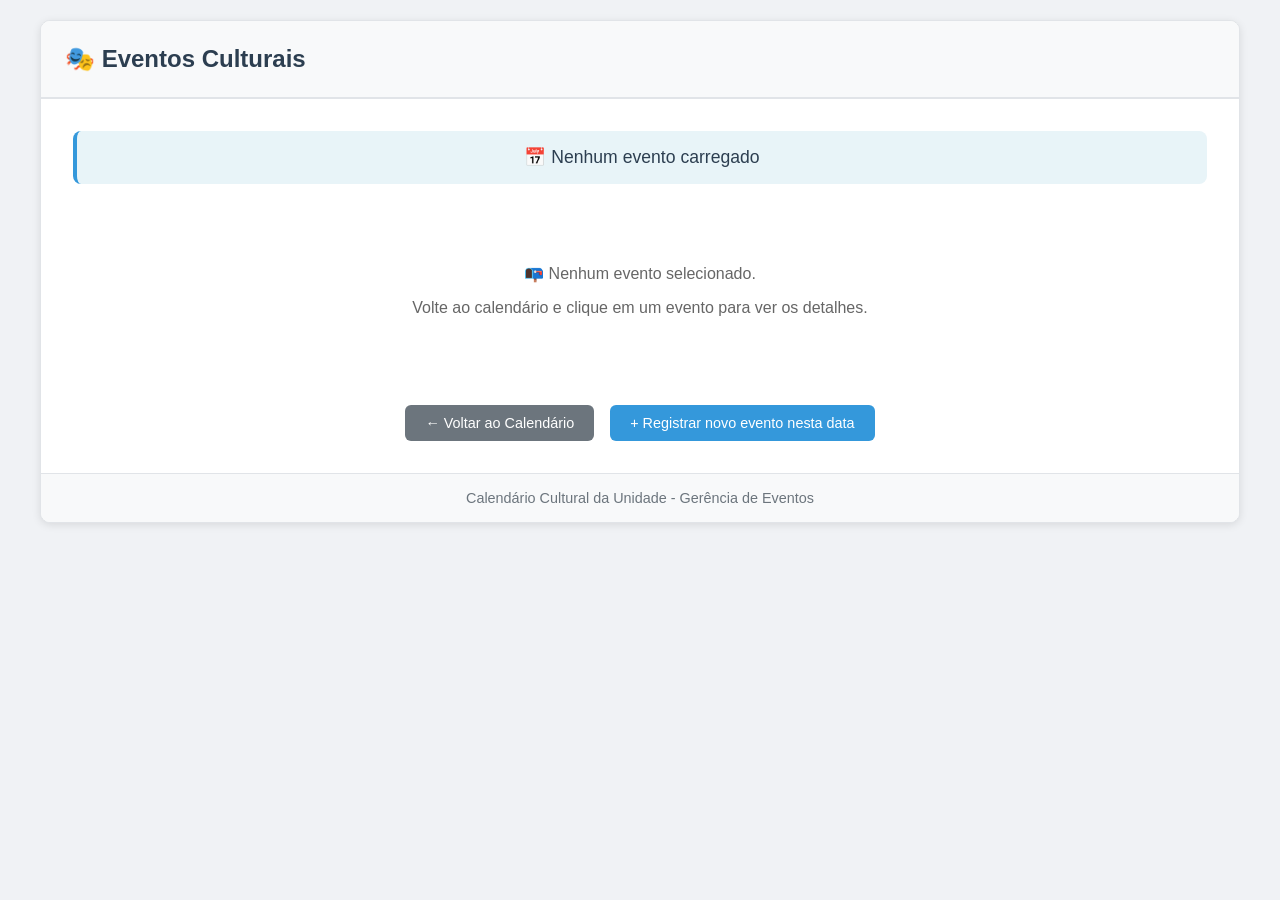
==== html/eventos.html @ b36363d0 "atualização do projeto em alguns detalhes" ====
<!DOCTYPE html>
<html lang="pt-BR">
<head>
    <meta charset="UTF-8">
    <meta name="viewport" content="width=device-width, initial-scale=1.0">
    <title>Eventos Culturais</title>
    <link rel="stylesheet" href="../css/eventos.css">
</head>
<body>
    <div class="container">
        <div class="card">
            <div class="card-header">
                <h2>🎭 Eventos Culturais</h2>
            </div>
            <div class="card-body">
                <div id="dataInfo" class="data-info">
                    📅 Carregando...
                </div>
                
                <div id="eventosContainer" class="eventos-container">
                    <div class="sem-eventos">
                        <p>📭 Nenhum evento selecionado.</p>
                        <p>Volte ao calendário e clique em um evento para ver os detalhes.</p>
                    </div>
                </div>
                
                <div class="botoes-container">
                    <button id="btnVoltar" class="btn btn-secondary">
                        ← Voltar ao Calendário
                    </button>
                    <button id="btnRegistrar" class="btn btn-primary">
                        + Registrar novo evento nesta data
                    </button>
                </div>
            </div>
            <div class="card-footer">
                Calendário Cultural da Unidade - Gerência de Eventos
            </div>
        </div>
    </div>

    <!-- MODAL DIRETO NO HTML (sem precisar de fetch) -->
    <div id="eventoModal" class="modal" style="display: none;">
        <div class="modal-content">
            <span class="modal-fechar">&times;</span>
            <div class="modal-titulo" id="modalTitulo"></div>
            <div class="modal-info">
                <div class="modal-linha">
                    <span class="modal-label">📅 Data:</span>
                    <span class="modal-valor" id="modalData"></span>
                </div>
                <div class="modal-linha">
                    <span class="modal-label">⏰ Horário:</span>
                    <span class="modal-valor" id="modalHorario"></span>
                </div>
                <div class="modal-linha">
                    <span class="modal-label">🎭 Tipo:</span>
                    <span class="modal-valor" id="modalTipo"></span>
                </div>
                <div class="modal-linha" id="modalDescricaoLinha" style="display: none;">
                    <span class="modal-label">📝 Descrição:</span>
                    <div class="modal-valor modal-descricao" id="modalDescricao"></div>
                </div>
                <div class="modal-linha" id="modalIngressosLinha" style="display: none;">
                    <span class="modal-label">🎟️ Ingressos:</span>
                    <div class="modal-valor" id="modalIngressos"></div>
                </div>
                <div class="modal-linha" id="modalImagemLinha" style="display: none;">
                    <span class="modal-label">🖼️ Folder:</span>
                    <div class="modal-valor" id="modalImagem"></div>
                </div>
            </div>
            <button class="modal-fechar-btn">Fechar</button>
        </div>
    </div>

    <script src="../js/eventos.js"></script>
</body>
</html>
---- css/eventos.css ----
/* ============================================
   eventos.css - ESTILOS COMPLETOS DA PÁGINA DE EVENTOS
   ============================================ */

/* RESET E BASE */
* {
    margin: 0;
    padding: 0;
    box-sizing: border-box;
}

body {
    font-family: 'Segoe UI', Tahoma, Geneva, Verdana, sans-serif;
    background-color: #f0f2f5;
    min-height: 100vh;
    padding: 20px;
}

.container {
    max-width: 1200px;
    margin: 0 auto;
}

/* CARDS */
.card {
    background: white;
    border-radius: 10px;
    box-shadow: 0 2px 8px rgba(0,0,0,0.1);
    overflow: hidden;
    border: 1px solid #e1e4e8;
}

.card-header {
    background-color: #f8f9fa;
    color: #2c3e50;
    padding: 1.5rem;
    border-bottom: 2px solid #e1e4e8;
}

.card-header h1, 
.card-header h2 {
    margin: 0;
    font-size: 1.5rem;
}

.card-body {
    padding: 2rem;
}

.card-footer {
    background: #f8f9fa;
    padding: 1rem;
    text-align: center;
    color: #6c757d;
    border-top: 1px solid #e1e4e8;
    font-size: 0.9rem;
}

/* BOTÕES */
.btn {
    padding: 10px 20px;
    border: none;
    border-radius: 6px;
    cursor: pointer;
    font-size: 0.9rem;
    transition: all 0.2s ease;
    display: inline-flex;
    align-items: center;
    gap: 8px;
    text-decoration: none;
    font-weight: 500;
}

.btn-primary {
    background-color: #3498db;
    color: white;
}

.btn-primary:hover {
    background-color: #2980b9;
}

.btn-secondary {
    background-color: #6c757d;
    color: white;
}

.btn-secondary:hover {
    background-color: #5a6268;
}

/* ESTILOS ESPECÍFICOS DA PÁGINA DE EVENTOS */
.eventos-container {
    display: flex;
    flex-direction: column;
    gap: 1rem;
}

.data-info {
    background: #e8f4f8;
    color: #2c3e50;
    padding: 1rem;
    border-radius: 8px;
    margin-bottom: 1.5rem;
    text-align: center;
    font-size: 1.1rem;
    border-left: 4px solid #3498db;
}

.evento-card {
    background: white;
    border: 1px solid #e1e4e8;
    border-radius: 8px;
    padding: 1.25rem;
    transition: all 0.2s ease;
    cursor: pointer;
}

.evento-card:hover {
    transform: translateY(-2px);
    box-shadow: 0 4px 12px rgba(0,0,0,0.1);
    border-color: #3498db;
}

.evento-titulo {
    font-size: 1.2rem;
    font-weight: 600;
    color: #2c3e50;
    margin-bottom: 0.5rem;
}

.evento-tipo {
    display: inline-block;
    background: #f0f0f0;
    padding: 0.25rem 0.75rem;
    border-radius: 20px;
    font-size: 0.85rem;
    color: #666;
    margin-bottom: 0.5rem;
}

.evento-horario {
    font-size: 0.9rem;
    color: #3498db;
    margin-bottom: 0.75rem;
    font-weight: 500;
}

.evento-descricao-resumida {
    font-size: 0.9rem;
    color: #555;
    line-height: 1.5;
}

.sem-eventos {
    text-align: center;
    padding: 3rem;
    color: #666;
}

.sem-eventos p {
    margin: 0.5rem 0;
}

.botoes-container {
    display: flex;
    gap: 1rem;
    justify-content: center;
    margin-top: 2rem;
    flex-wrap: wrap;
}

/* MODAL */
.modal {
    display: flex;
    position: fixed;
    top: 0;
    left: 0;
    width: 100%;
    height: 100%;
    background-color: rgba(0,0,0,0.5);
    z-index: 1000;
    justify-content: center;
    align-items: center;
    animation: modalFadeIn 0.3s ease;
}

@keyframes modalFadeIn {
    from { opacity: 0; }
    to { opacity: 1; }
}

.modal-content {
    background-color: white;
    margin: auto;
    padding: 0;
    width: 90%;
    max-width: 600px;
    max-height: 85vh;
    border-radius: 10px;
    box-shadow: 0 5px 20px rgba(0,0,0,0.2);
    animation: modalSlideIn 0.3s ease;
    overflow-y: auto;
    position: relative;
}

@keyframes modalSlideIn {
    from { transform: translateY(-50px); opacity: 0; }
    to { transform: translateY(0); opacity: 1; }
}

.modal-fechar {
    position: absolute;
    top: 15px;
    right: 20px;
    font-size: 28px;
    font-weight: bold;
    cursor: pointer;
    color: #aaa;
    z-index: 10;
}

.modal-fechar:hover {
    color: #333;
}

.modal-titulo {
    font-size: 1.3rem;
    font-weight: bold;
    color: #2c3e50;
    padding: 20px 20px 10px 20px;
    border-bottom: 2px solid #eee;
    margin-bottom: 15px;
}

.modal-info {
    padding: 0 20px;
}

.modal-linha {
    margin-bottom: 15px;
    display: flex;
    flex-wrap: wrap;
}

.modal-label {
    font-weight: bold;
    min-width: 100px;
    color: #555;
}

.modal-valor {
    flex: 1;
    color: #333;
}

.modal-descricao {
    line-height: 1.6;
    white-space: pre-wrap;
}

.modal-link {
    color: #3498db;
    text-decoration: none;
    word-break: break-all;
}

.modal-link:hover {
    text-decoration: underline;
}

.modal-imagem {
    max-width: 100%;
    max-height: 300px;
    border-radius: 8px;
    margin-top: 10px;
}

.modal-fechar-btn {
    display: block;
    width: 100%;
    padding: 12px;
    margin-top: 20px;
    background-color: #3498db;
    color: white;
    border: none;
    font-size: 1rem;
    cursor: pointer;
    border-radius: 0 0 10px 10px;
}

.modal-fechar-btn:hover {
    background-color: #2980b9;
}

/* RESPONSIVIDADE */
@media (max-width: 768px) {
    body {
        padding: 10px;
    }
    
    .card-body {
        padding: 1rem;
    }
    
    .card-header h1,
    .card-header h2 {
        font-size: 1.2rem;
    }
    
    .evento-titulo {
        font-size: 1rem;
    }
    
    .modal-titulo {
        font-size: 1.2rem;
    }
    
    .modal-linha {
        flex-direction: column;
    }
    
    .modal-label {
        margin-bottom: 5px;
    }
    
    .botoes-container {
        flex-direction: column;
    }
    
    .botoes-container .btn {
        width: 100%;
        justify-content: center;
    }
    
    .btn {
        padding: 8px 16px;
        font-size: 0.85rem;
    }
}
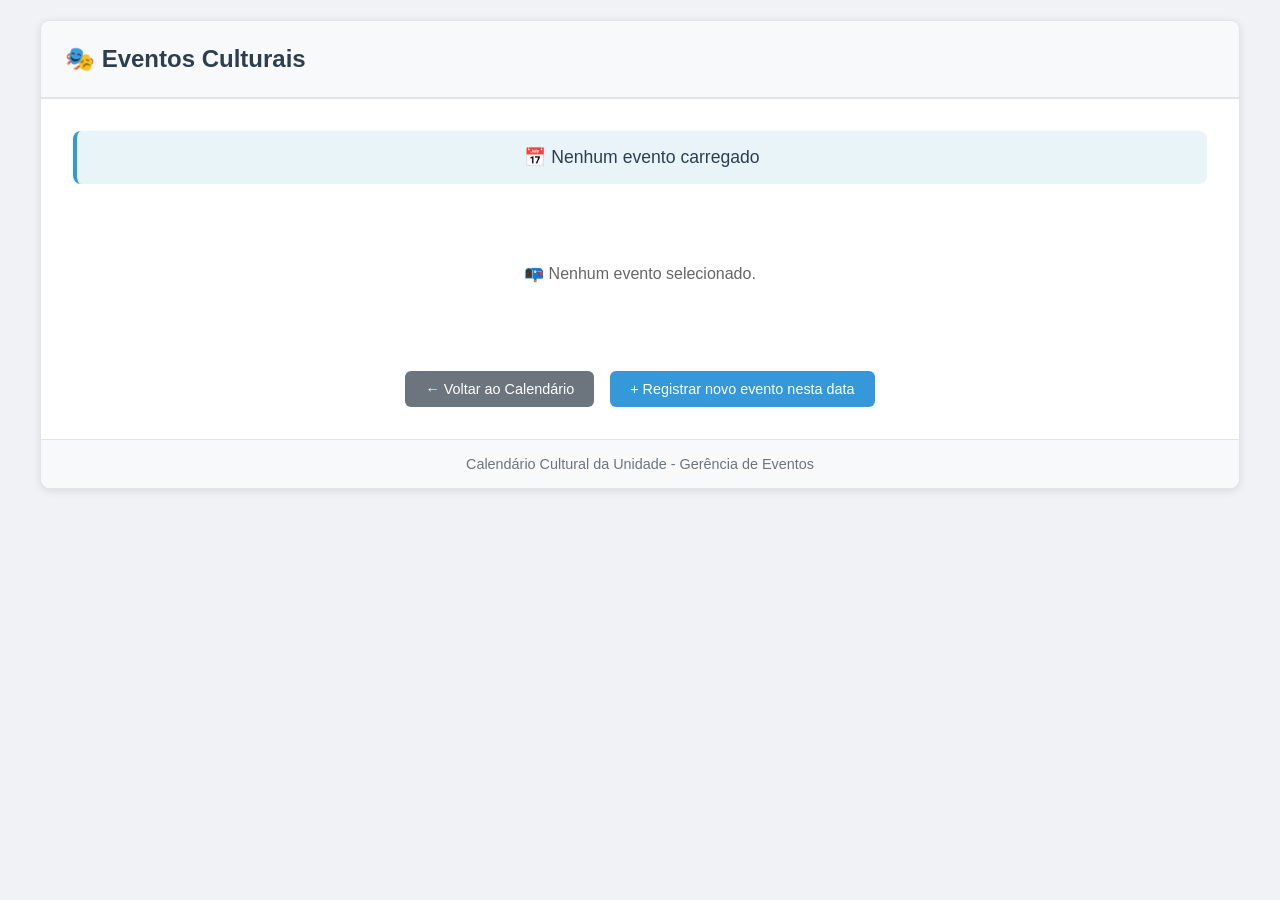
==== commit 9aa0c479: "making some improvements" ====
--- a/html/eventos.html
+++ b/html/eventos.html
@@ -5,8 +5,20 @@
     <meta name="viewport" content="width=device-width, initial-scale=1.0">
     <title>Eventos Culturais</title>
     <link rel="stylesheet" href="../css/eventos.css">
+    <style>
+        body:not(.perfil-admin) .btn-editar,
+        body:not(.perfil-admin) .btn-excluir {
+            display: none !important;
+        }
+    </style>
 </head>
 <body>
+    <script>
+        try {
+            const usuarioLogado = JSON.parse(localStorage.getItem('usuarioLogado') || 'null');
+            document.body.classList.toggle('perfil-admin', usuarioLogado?.u === 'admin' && usuarioLogado?.r === 'admin');
+        } catch {}
+    </script>
     <div class="container">
         <div class="card">
             <div class="card-header">
@@ -74,6 +86,6 @@
         </div>
     </div>
 
-    <script src="../js/eventos.js"></script>
+    <script src="../js/eventos.js?v=5"></script>
 </body>
-</html>+</html>
--- a/css/eventos.css
+++ b/css/eventos.css
@@ -186,8 +186,13 @@
 }
 
 @keyframes modalFadeIn {
-    from { opacity: 0; }
-    to { opacity: 1; }
+    from {
+        opacity: 0;
+    }
+
+    to {
+        opacity: 1;
+    }
 }
 
 .modal-content {
@@ -205,8 +210,15 @@
 }
 
 @keyframes modalSlideIn {
-    from { transform: translateY(-50px); opacity: 0; }
-    to { transform: translateY(0); opacity: 1; }
+    from {
+        transform: translateY(-50px);
+        opacity: 0;
+    }
+
+    to {
+        transform: translateY(0);
+        opacity: 1;
+    }
 }
 
 .modal-fechar {
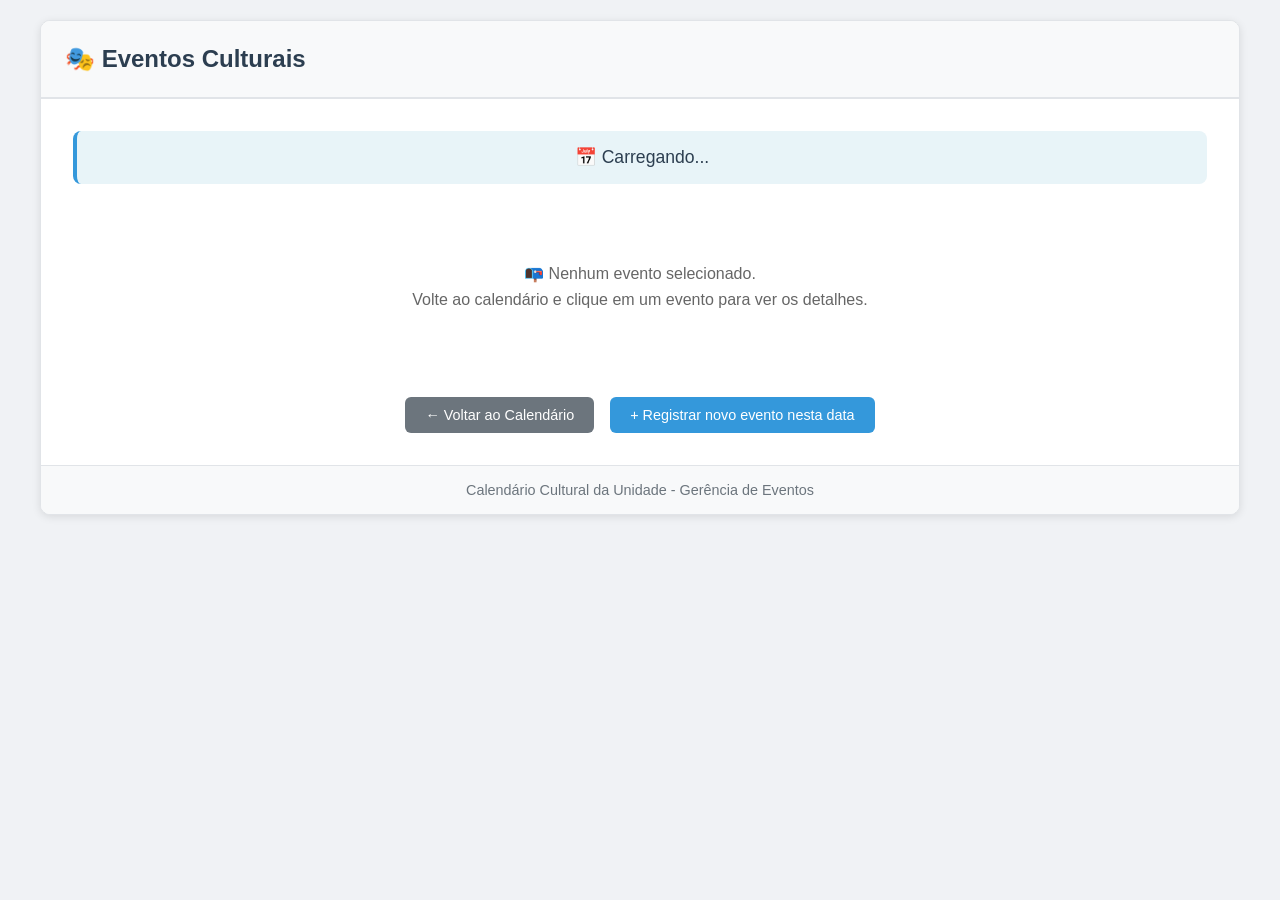
==== commit e5a23a6d: "API/PHP migration starting" ====
--- a/html/eventos.html
+++ b/html/eventos.html
@@ -86,6 +86,6 @@
         </div>
     </div>
 
-    <script src="../js/eventos.js?v=5"></script>
+    <script src="../js/eventos.js"></script>
 </body>
 </html>
--- a/css/eventos.css
+++ b/css/eventos.css
@@ -1,353 +1,228 @@
 /* ============================================
-   eventos.css - ESTILOS COMPLETOS DA PÁGINA DE EVENTOS
+                     Eventos.css 
    ============================================ */
 
-/* RESET E BASE */
-* {
-    margin: 0;
-    padding: 0;
-    box-sizing: border-box;
-}
+*, *::before, *::after { margin: 0; padding: 0; box-sizing: border-box; }
 
 body {
     font-family: 'Segoe UI', Tahoma, Geneva, Verdana, sans-serif;
-    background-color: #f0f2f5;
-    min-height: 100vh;
+    background: #f0f2f5; 
+    min-height: 100vh; 
     padding: 20px;
 }
 
-.container {
-    max-width: 1200px;
-    margin: 0 auto;
-}
-
-/* CARDS */
-.card {
-    background: white;
+.container { max-width: 1200px; margin: 0 auto; }
+
+/* ── CARDS E EVENTOS ── */
+
+.card, .evento-card {
+    background: #fff; 
     border-radius: 10px;
-    box-shadow: 0 2px 8px rgba(0,0,0,0.1);
-    overflow: hidden;
+    box-shadow: 0 2px 8px rgba(0, 0, 0, .1);
     border: 1px solid #e1e4e8;
 }
 
-.card-header {
-    background-color: #f8f9fa;
-    color: #2c3e50;
-    padding: 1.5rem;
-    border-bottom: 2px solid #e1e4e8;
-}
-
-.card-header h1, 
-.card-header h2 {
-    margin: 0;
-    font-size: 1.5rem;
-}
-
-.card-body {
-    padding: 2rem;
-}
-
-.card-footer {
-    background: #f8f9fa;
-    padding: 1rem;
-    text-align: center;
-    color: #6c757d;
-    border-top: 1px solid #e1e4e8;
-    font-size: 0.9rem;
-}
-
-/* BOTÕES */
-.btn {
-    padding: 10px 20px;
-    border: none;
-    border-radius: 6px;
+.card { overflow: hidden; }
+
+.card-header, .card-footer { background: #f8f9fa; border-color: #e1e4e8; }
+
+.card-header { 
+    padding: 1.5rem; 
+    border-bottom-width: 2px; 
+    border-bottom-style: solid; 
+    color: #2c3e50; 
+}
+
+.card-footer { 
+    padding: 1rem; 
+    text-align: center; 
+    color: #6c757d; 
+    border-top-width: 1px; 
+    border-top-style: solid; 
+    font-size: .9rem; 
+}
+.card-header h1, .card-header h2 { margin: 0; font-size: 1.5rem; }
+
+.card-body { padding: 2rem; }
+
+.evento-card {
+    padding: 1.25rem; 
     cursor: pointer;
-    font-size: 0.9rem;
-    transition: all 0.2s ease;
-    display: inline-flex;
-    align-items: center;
-    gap: 8px;
-    text-decoration: none;
-    font-weight: 500;
-}
-
-.btn-primary {
-    background-color: #3498db;
-    color: white;
-}
-
-.btn-primary:hover {
-    background-color: #2980b9;
-}
-
-.btn-secondary {
-    background-color: #6c757d;
-    color: white;
-}
-
-.btn-secondary:hover {
-    background-color: #5a6268;
-}
-
-/* ESTILOS ESPECÍFICOS DA PÁGINA DE EVENTOS */
-.eventos-container {
-    display: flex;
-    flex-direction: column;
-    gap: 1rem;
+    transition: transform .2s, box-shadow .2s, border-color .2s;
+}
+.evento-card:hover { 
+    transform: translateY(-2px); 
+    box-shadow: 0 4px 12px rgba(0, 0, 0, .1); 
+    border-color: #3498db; 
 }
 
 .data-info {
-    background: #e8f4f8;
-    color: #2c3e50;
-    padding: 1rem;
+    background: #e8f4f8; 
+    color: #2c3e50; 
+    padding: 1rem; 
     border-radius: 8px;
-    margin-bottom: 1.5rem;
-    text-align: center;
-    font-size: 1.1rem;
+    margin-bottom: 1.5rem; 
+    text-align: center; 
+    font-size: 1.1rem; 
     border-left: 4px solid #3498db;
 }
 
-.evento-card {
-    background: white;
-    border: 1px solid #e1e4e8;
-    border-radius: 8px;
-    padding: 1.25rem;
-    transition: all 0.2s ease;
+.eventos-container { display: flex; flex-direction: column; gap: 1rem; }
+
+.evento-titulo { font-size: 1.2rem; font-weight: 600; color: #2c3e50; margin-bottom: .5rem; }
+
+.evento-tipo { 
+    display: inline-block; 
+    background: #f0f0f0; 
+    padding: .25rem .75rem; 
+    border-radius: 20px; 
+    font-size: .85rem; 
+    color: #666; 
+    margin-bottom: .5rem; 
+}
+
+.evento-horario { font-size: .9rem; color: #3498db; font-weight: 500; margin-bottom: .75rem; }
+
+.evento-descricao-resumida { font-size: .9rem; color: #555; line-height: 1.5; }
+
+.sem-eventos { text-align: center; padding: 3rem; color: #666; }
+
+.sem-eventos p { margin: .5rem 0; }
+
+/* ── BOTÕES ── */
+
+.btn, .modal-fechar-btn {
+    padding: 10px 20px; 
+    border: none; 
+    border-radius: 6px; 
     cursor: pointer;
-}
-
-.evento-card:hover {
-    transform: translateY(-2px);
-    box-shadow: 0 4px 12px rgba(0,0,0,0.1);
-    border-color: #3498db;
-}
-
-.evento-titulo {
-    font-size: 1.2rem;
-    font-weight: 600;
-    color: #2c3e50;
-    margin-bottom: 0.5rem;
-}
-
-.evento-tipo {
-    display: inline-block;
-    background: #f0f0f0;
-    padding: 0.25rem 0.75rem;
-    border-radius: 20px;
-    font-size: 0.85rem;
-    color: #666;
-    margin-bottom: 0.5rem;
-}
-
-.evento-horario {
-    font-size: 0.9rem;
-    color: #3498db;
-    margin-bottom: 0.75rem;
-    font-weight: 500;
-}
-
-.evento-descricao-resumida {
-    font-size: 0.9rem;
-    color: #555;
-    line-height: 1.5;
-}
-
-.sem-eventos {
-    text-align: center;
-    padding: 3rem;
-    color: #666;
-}
-
-.sem-eventos p {
-    margin: 0.5rem 0;
-}
-
-.botoes-container {
-    display: flex;
-    gap: 1rem;
-    justify-content: center;
-    margin-top: 2rem;
-    flex-wrap: wrap;
-}
-
-/* MODAL */
-.modal {
-    display: flex;
-    position: fixed;
-    top: 0;
-    left: 0;
-    width: 100%;
-    height: 100%;
-    background-color: rgba(0,0,0,0.5);
-    z-index: 1000;
-    justify-content: center;
-    align-items: center;
-    animation: modalFadeIn 0.3s ease;
-}
-
-@keyframes modalFadeIn {
-    from {
-        opacity: 0;
+    font-size: .9rem; 
+    font-weight: 500; 
+    transition: background .2s;
+}
+
+.btn { display: inline-flex; align-items: center; gap: 8px; text-decoration: none; }
+
+.btn-primary, .modal-fechar-btn { background: #3498db; color: #fff; }
+
+.btn-primary:hover, .modal-fechar-btn:hover { background: #2980b9; }
+
+.btn-secondary { background: #6c757d; color: #fff; }
+
+.btn-secondary:hover { background: #5a6268; }
+
+.botoes-container { 
+    display: flex; 
+    gap: 1rem; 
+    justify-content: center; 
+    margin-top: 2rem; 
+    flex-wrap: wrap; 
+}
+
+/* ── MODAL ── */
+
+.modal { 
+    position: fixed; 
+    inset: 0; 
+    display: flex; 
+    justify-content: center; 
+    align-items: center; 
+    background: rgba(0, 0, 0, .5); 
+    z-index: 1000; 
+    animation: fadeIn .3s ease; 
+}
+
+.modal-content { 
+    background: #fff; 
+    width: 90%; max-width: 600px; 
+    max-height: 85vh; 
+    border-radius: 10px; 
+    box-shadow: 0 5px 20px rgba(0, 0, 0, .2); 
+    overflow-y: auto; 
+    position: relative; 
+    animation: slideIn .3s ease; 
+}
+
+@keyframes fadeIn { from { opacity: 0; } to { opacity: 1; } }
+
+@keyframes slideIn { 
+    from { transform: translateY(-50px); 
+        opacity: 0; } to { 
+            transform: translateY(0); opacity: 1; } 
+        }
+
+
+.modal-fechar { 
+    position: absolute; 
+    top: 15px; 
+    right: 20px; 
+    font-size: 28px; 
+    font-weight: bold; 
+    color: #aaa; 
+    cursor: pointer; 
+    z-index: 10; 
+    line-height: 1; 
+}
+
+.modal-fechar:hover { color: #333; }
+
+.modal-titulo { 
+    font-size: 1.3rem; 
+    font-weight: bold; 
+    color: #2c3e50; 
+    padding: 20px 20px 10px; 
+    border-bottom: 2px solid #eee; 
+    margin-bottom: 15px; 
+}
+
+.modal-info { padding: 0 20px; }
+
+.modal-linha { margin-bottom: 15px; display: flex; flex-wrap: wrap; }
+
+.modal-label { font-weight: bold; min-width: 100px; color: #555; }
+
+.modal-valor { flex: 1; color: #333; }
+
+.modal-descricao { line-height: 1.6; white-space: pre-wrap; }
+
+.modal-link { color: #3498db; text-decoration: none; word-break: break-all; }
+
+.modal-link:hover { text-decoration: underline; }
+
+.modal-imagem { max-width: 100%; max-height: 300px; border-radius: 8px; margin-top: 10px; }
+
+
+.modal-fechar-btn { 
+    display: block; 
+    width: 100%; 
+    padding: 12px; 
+    margin-top: 20px; 
+    border-radius: 0 0 10px 10px; 
+    font-size: 1rem; 
+}
+
+/* ── RESPONSIVO ── */
+
+@media (max-width: 768px) {
+    body { padding: 10px; }
+
+    .card-body { padding: 1rem; }
+
+    .card-header h1, .card-header h2 { font-size: 1.2rem; }
+
+    .evento-titulo, .modal-fechar-btn { font-size: 1rem; }
+
+    .modal-titulo { font-size: 1.2rem; }
+
+    .modal-linha, .botoes-container { flex-direction: column; }
+
+    .modal-label { margin-bottom: 5px; }
+    
+    .botoes-container .btn, .btn {
+
+        width: 100%; 
+        justify-content: center; 
+        padding: 8px 16px; 
+        font-size: .85rem;
     }
-
-    to {
-        opacity: 1;
-    }
-}
-
-.modal-content {
-    background-color: white;
-    margin: auto;
-    padding: 0;
-    width: 90%;
-    max-width: 600px;
-    max-height: 85vh;
-    border-radius: 10px;
-    box-shadow: 0 5px 20px rgba(0,0,0,0.2);
-    animation: modalSlideIn 0.3s ease;
-    overflow-y: auto;
-    position: relative;
-}
-
-@keyframes modalSlideIn {
-    from {
-        transform: translateY(-50px);
-        opacity: 0;
-    }
-
-    to {
-        transform: translateY(0);
-        opacity: 1;
-    }
-}
-
-.modal-fechar {
-    position: absolute;
-    top: 15px;
-    right: 20px;
-    font-size: 28px;
-    font-weight: bold;
-    cursor: pointer;
-    color: #aaa;
-    z-index: 10;
-}
-
-.modal-fechar:hover {
-    color: #333;
-}
-
-.modal-titulo {
-    font-size: 1.3rem;
-    font-weight: bold;
-    color: #2c3e50;
-    padding: 20px 20px 10px 20px;
-    border-bottom: 2px solid #eee;
-    margin-bottom: 15px;
-}
-
-.modal-info {
-    padding: 0 20px;
-}
-
-.modal-linha {
-    margin-bottom: 15px;
-    display: flex;
-    flex-wrap: wrap;
-}
-
-.modal-label {
-    font-weight: bold;
-    min-width: 100px;
-    color: #555;
-}
-
-.modal-valor {
-    flex: 1;
-    color: #333;
-}
-
-.modal-descricao {
-    line-height: 1.6;
-    white-space: pre-wrap;
-}
-
-.modal-link {
-    color: #3498db;
-    text-decoration: none;
-    word-break: break-all;
-}
-
-.modal-link:hover {
-    text-decoration: underline;
-}
-
-.modal-imagem {
-    max-width: 100%;
-    max-height: 300px;
-    border-radius: 8px;
-    margin-top: 10px;
-}
-
-.modal-fechar-btn {
-    display: block;
-    width: 100%;
-    padding: 12px;
-    margin-top: 20px;
-    background-color: #3498db;
-    color: white;
-    border: none;
-    font-size: 1rem;
-    cursor: pointer;
-    border-radius: 0 0 10px 10px;
-}
-
-.modal-fechar-btn:hover {
-    background-color: #2980b9;
-}
-
-/* RESPONSIVIDADE */
-@media (max-width: 768px) {
-    body {
-        padding: 10px;
-    }
-    
-    .card-body {
-        padding: 1rem;
-    }
-    
-    .card-header h1,
-    .card-header h2 {
-        font-size: 1.2rem;
-    }
-    
-    .evento-titulo {
-        font-size: 1rem;
-    }
-    
-    .modal-titulo {
-        font-size: 1.2rem;
-    }
-    
-    .modal-linha {
-        flex-direction: column;
-    }
-    
-    .modal-label {
-        margin-bottom: 5px;
-    }
-    
-    .botoes-container {
-        flex-direction: column;
-    }
-    
-    .botoes-container .btn {
-        width: 100%;
-        justify-content: center;
-    }
-    
-    .btn {
-        padding: 8px 16px;
-        font-size: 0.85rem;
-    }
-}
-
+}
